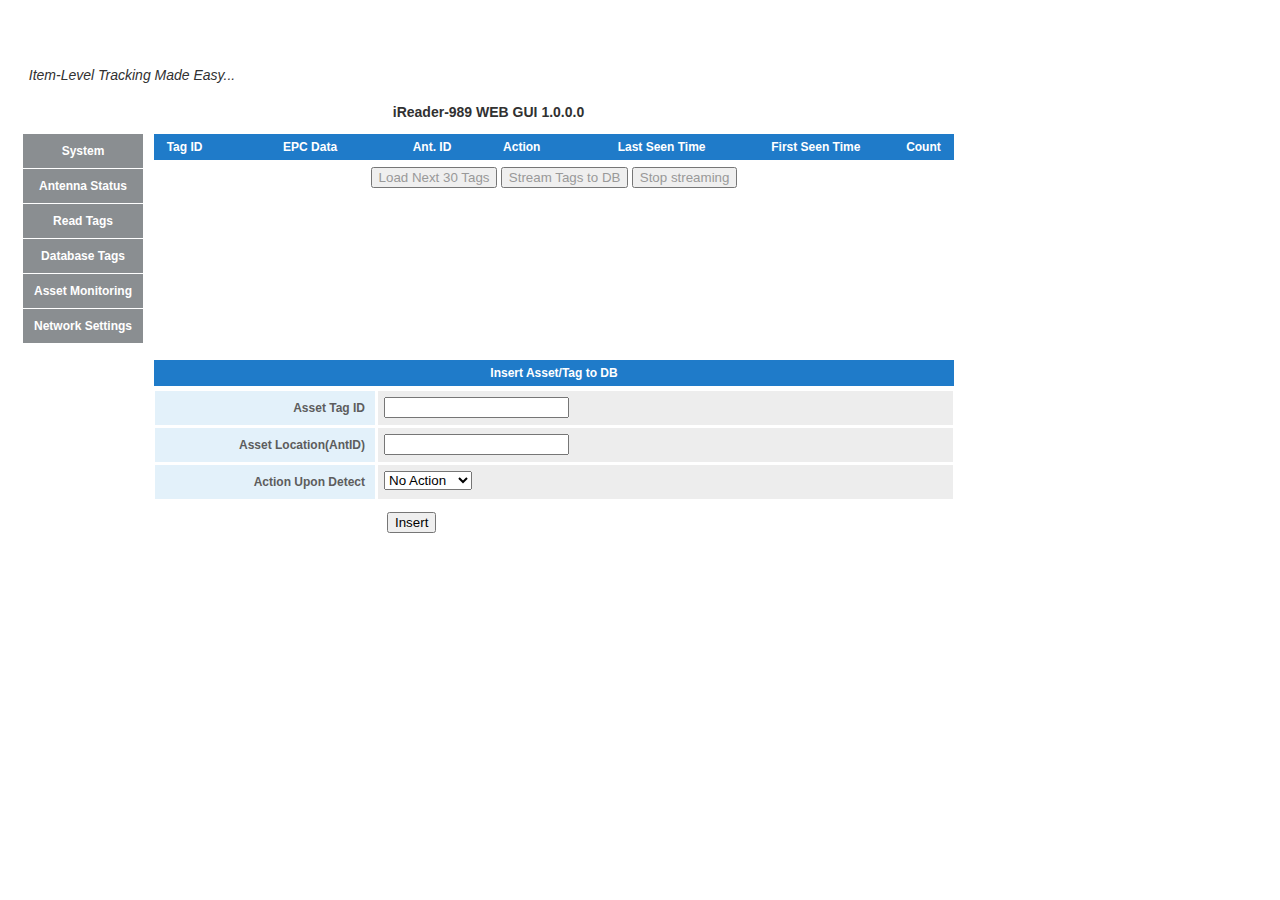
==== www/html/asset.html @ 1f52c1c0 "Create asset.html" ====
<!DOCTYPE html PUBLIC "-//W3C//DTD XHTML 1.0 Transitional//EN" "http://www.w3.org/TR/xhtml1/DTD/xhtml1-transitional.dtd">
<html xmlns="http://www.w3.org/1999/xhtml">
<head>
<meta http-equiv="Content-Type" content="text/html; charset=UTF-8" />
<title>Untitled Document</title>
<link rel=stylesheet href="style.css" type="text/css" />
</head>

<body id="asset">

<form action="wan.htm" method="get">
 <table class="c" cellspacing="0" cellpadding="0">
	<tr>
    	<td class="head" colspan="2">&nbsp;&nbsp;Item-Level Tracking Made Easy...</td>
    </tr>
	<tr>
    	<td colspan="2" class="pgtitle">iReader-989 WEB GUI 1.0.0.0</td>
    </tr>
    <tr>
    	<td valign="top">
        	<ul>
            <li><a href="sysinfo.html" id="sysinfo">System</a></li>
            <li><a href="antenna.html" id="antenna">Antenna Status</a></li>
            <li><a href="taginfo.html" id="taginfo">Read Tags</a></li>
            <li><a href="tagdb.html" id="tagdb">Database Tags</a></li>
            <li><a href="asset.html" id="asset">Asset Monitoring</a></li>
            <li><a href="network.html" id="network">Network Settings</a></li>			
            </ul>
        </td>
        <td>
        	<table class="b" id="ant_table" cellspacing="0" cellpadding="0">
            	<tr>
                	<th style="width:7%">Tag ID</th>
					<th style="width:25%">EPC Data</th>
					<th style="width:6%">Ant. ID</th>
					<th style="width:16%">Action</th>					
					<th style="width:20%">Last Seen Time</th>
					<th style="width:20%">First Seen Time</th>					
					<th style="width:7%">Count</th>					
				</tr>		
            </table>
        	<table class="b" cellspacing="0" cellpadding="0">
				<tr>			
					<td>
						<input type=button style="{width:120px;}" value="Load Next 30 Tags" onClick="LoadDBTag()" />
						<input type=button style="{width:120px;}" value="Stream Tags to DB" onClick="startTagInfoDB()" />
						<input type=button style="{width:120px;}" value="Stop streaming" onClick="stopTagInfoDB()" />
					</td>
                </tr>			
             </table>			
        </td>
    </tr>
</table>
</form>

<form action="/cgi-bin/sse.cgi?inserttag" method="post">
<table cellspacing="0" cellpadding="0">
    <tr>
    	<td valign="top">
        	<ul>
				<li hidden><a href="upload.html" id="upload">Upgrade Softwa</a></li>
            </ul>
        </td>
        <td>
        	<table cellspacing="0" cellpadding="0">
            	<tr>
                	<th colspan="2">Insert Asset/Tag to DB</th>
				</tr>
            	<tr>
                    <td class="label">Asset Tag ID</label></td>
					<td class="input" ><input type="text" name="tagval" id="tagvalid" </td>
                </tr>
                <tr>
                    <td class="label">Asset Location(AntID)</td>
                    <td class="input"><input type="text" name="antloc" id="antlocid"></td>
                </tr>
                <tr>
                    <td class="label">Action Upon Detect</td>
                    <td class="input">
						<select name="action" id="actionid" size="0">
							<option value="0">No Action</option>
							<option value="1">Open Gate</option>
							<option value="2">Beep</option>
						</select>
					</td>
                </tr>					
                <tr>
                    <td></td>
                    <td class="submit"><input type="submit" value="Insert" name="submit" style="color: black;></td>
                </tr>		
            </table>
        </td>
    </tr>	
</table>
</form>

<script>

var tagCount = 0; 
function DisplayDBTag(tagInfo)
{
	var atable = document.getElementById("ant_table");
	var trow;
	var cell;
	
	const [tagid, epcData, antid, rssi, lasttimeSeen, firstseentime, seencnt] = tagInfo.split('~');
 
	// for (tbl_row = 1; tbl_row <= 2; tbl_row++)
	tbl_row = tagCount + 1;
	{
		trow = atable.insertRow(tbl_row);
		if ( tbl_row == 0 || (tbl_row && !(tbl_row%2)))
		{
			trow.style.backgroundColor = "#cbccc6";
		}
		else
		{
			trow.style.backgroundColor = "#DFEFE9";	
		}

		cell = trow.insertCell(0);
		cell.innerHTML = tagid;
		cell = trow.insertCell(1);
		cell.innerHTML = epcData;
		cell = trow.insertCell(2);
		cell.innerHTML = antid;
		cell = trow.insertCell(3);
		cell.innerHTML = rssi;
		cell = trow.insertCell(4);
		cell.innerHTML = lasttimeSeen;		
		cell = trow.insertCell(5);
		cell.innerHTML = firstseentime;
		cell = trow.insertCell(6);
		cell.innerHTML = seencnt;		
	}
	tagCount++;
}

function LoadDBTag()
 { 
  var xhttp = new XMLHttpRequest();
  xhttp.onreadystatechange = function() {
    if (this.readyState == 4 && this.status == 200) {
	  var arrStr = this.responseText.split(/[;]/);
	   for (var i = 0; i < arrStr.length; i++)
	   {
      		DisplayDBTag(arrStr[i]);
	   }
    }
  }
  xhttp.open("GET", "cgi-bin/execgi-bin.cgi?seltag=1-"+tagCount, true);
  xhttp.send();
 }
 
 var isOpenDB = false;
 function startTagInfoDB()
{
	//if (isOpenDB == true)
	//{
	//	return;
	//}

  var xhttp = new XMLHttpRequest();
  xhttp.onreadystatechange = function() {
    if (this.readyState == 4 && this.status == 200) {
         // do nothing
    }
  }
  xhttp.open("GET", "cgi-bin/execgi-bin.cgi?readtag=2", true);
  xhttp.send();
   isOpenDB = true;
}

function stopTagInfoDB()
{
	//if (isOpenDB == false)
	//{
	//	return;
	//}

  var xhttp = new XMLHttpRequest();
  xhttp.onreadystatechange = function() {
    if (this.readyState == 4 && this.status == 200) {
         // do nothing
    }
  }
  xhttp.open("GET", "cgi-bin/execgi-bin.cgi?readtag=3", true);
  xhttp.send();
  isOpenDB = false;
  

}		

  // tablea.rows[5].cells[10].innerHTML='&#128225;<b>ANT</b>';
  //alert("Table row inserted end!");
  //var tagInfo = '0123456789abcdef01234567~Feb 2 2020 12:30:14';
  //var tagInfo1 = '0123456789abcdef01234567~Feb 2 2020 12:30:24';
  //var tagInfo2 = '0123456789abcdef01234568~Feb 2 2020 12:30:34';
  //var tagInfo3 = '0123456789abcdef01234568~Feb 2 2020 12:30:44'; 
  //var tagInfo4 = '0123456789abcdef01234567~Feb 2 2020 12:30:54';  
  //displayTagInfo(tagInfo);
  //displayTagInfo(tagInfo1);
  //displayTagInfo(tagInfo2);
 //displayTagInfo(tagInfo3); 
 //displayTagInfo(tagInfo4);   
  //loadAntennaMap();
  //startTagInfoSSe();
</script>

</body>
</html>
---- www/html/style.css ----
form {
	margin-bottom: 10px;
}

body {
	background: #FFF;
	font-family: Arial, Helvetica, sans-serif;
	font-size: 12px;
	margin: 0 0 30px 0;
}
table {
	border: 0;
	width: 800px;
	padding: 0;
	margin: 0;
}

table.b {
	border: 0px;
	width: 800px;
	padding: 0px;
	margin: 0;
	table-layout: fixed;
}

table.c {
	border: 0px;
	width: 800px;
	padding: 0px;
	margin: 0;
}

td {
	vertical-align: top;
	text-align: center;
	border: 1px solid white;
	font-size: 12px;
	padding: 2px;
}
td.head {
	background: url(img/rfidspan.png) no-repeat 10px 10px;
	width: 218px;
	height: 20px;
	color: #313131;
	text-align: left;
	font-size: 14px;
	font-style: italic;	
	padding: 66px 0 0 20px;;
}
th {
	background: #1F7BC9;
	color: #FFF;
	padding: 6px;
	font-size: 12px;
	border-bottom: 4px solid #FFF;
}
td.pgtitle {
	font-weight: bold;
	color: #313131;
	font-size: 14px;
	padding: 15px 0 10px 20px;
}
td.label {
	background: #e3f1fa;
	width: 200px;
	text-align: right;
	padding: 10px;
	color: #5d5d5d;
	font-weight: bold;
	border-bottom: 2px solid #FFFFFF;
}
td.labelL {
	background: #e3f1fa;
	width: 173px;
	text-align: left;
	padding: 10px;
	color: #313131;
	font-weight: bold;
	border-bottom: 2px solid #FFFFFF;
}
td.labelC {
	background: #e3f1fa;
	width: 173px;
	text-align: center;
	padding: 10px;
	color: #313131;
	font-weight: bold;
	border-bottom: 2px solid #FFFFFF;
}
td.labelv {
	background: #e3f1fa;
	width: 173px;
	text-align: left;
	padding: 10px;
	color: #5d5d5d;
	font-weight: bold;
	border-bottom: 2px solid #FFFFFF;
}
td.input {
	background: #EDEDED;
	text-align: left;
	padding: 6px;
	border-bottom: 2px solid #FFF;
	border-left: 2px solid #FFF;
}
td.display {
	background: #e3f1fa;
	text-align: left;
	height: 26px;
	color: #5d5d5d;
	font-weight: bold;
	border-bottom: 1px solid #FFFFFF;
}
.submit {
	background: #FFF;
	padding: 10px;
		text-align: left;
}
input {
	color: #999;
}
ul {
	list-style-type: none;
	padding: 0 5px 0 20px;
	margin: 0;
	width: 120px;
}
ul li {
	background-color: #8A8E91;
	border-bottom: 1px solid #FFF;
}
ul li a:link, ul li a:visited {
	color: #FFFFFF;
	font-weight: bold;
	display: block;
	text-decoration: none;
	padding: 10px;
}
ul li a:hover, ul li a:active {
	color: #000;
	text-decoration: none;
	background: #CCC
}
body#sysinfo a#sysinfo, body#taginfo a#taginfo,
body#antenna a#antenna, body#tagdb a#tagdb,
body#lan a#lan, body#wan a#wan, 
body#password a#password,
body#dhcpserver a#dhcpserver, 
body#portforwarding a#portforwarding,
body#ddns a#ddns, body#systeminfo
a#systeminfo, body#logs a#logs,
body#savesettings a#savesettings,
body#reboot a#reboot {
	background: #CCC;
	color: #000;
}
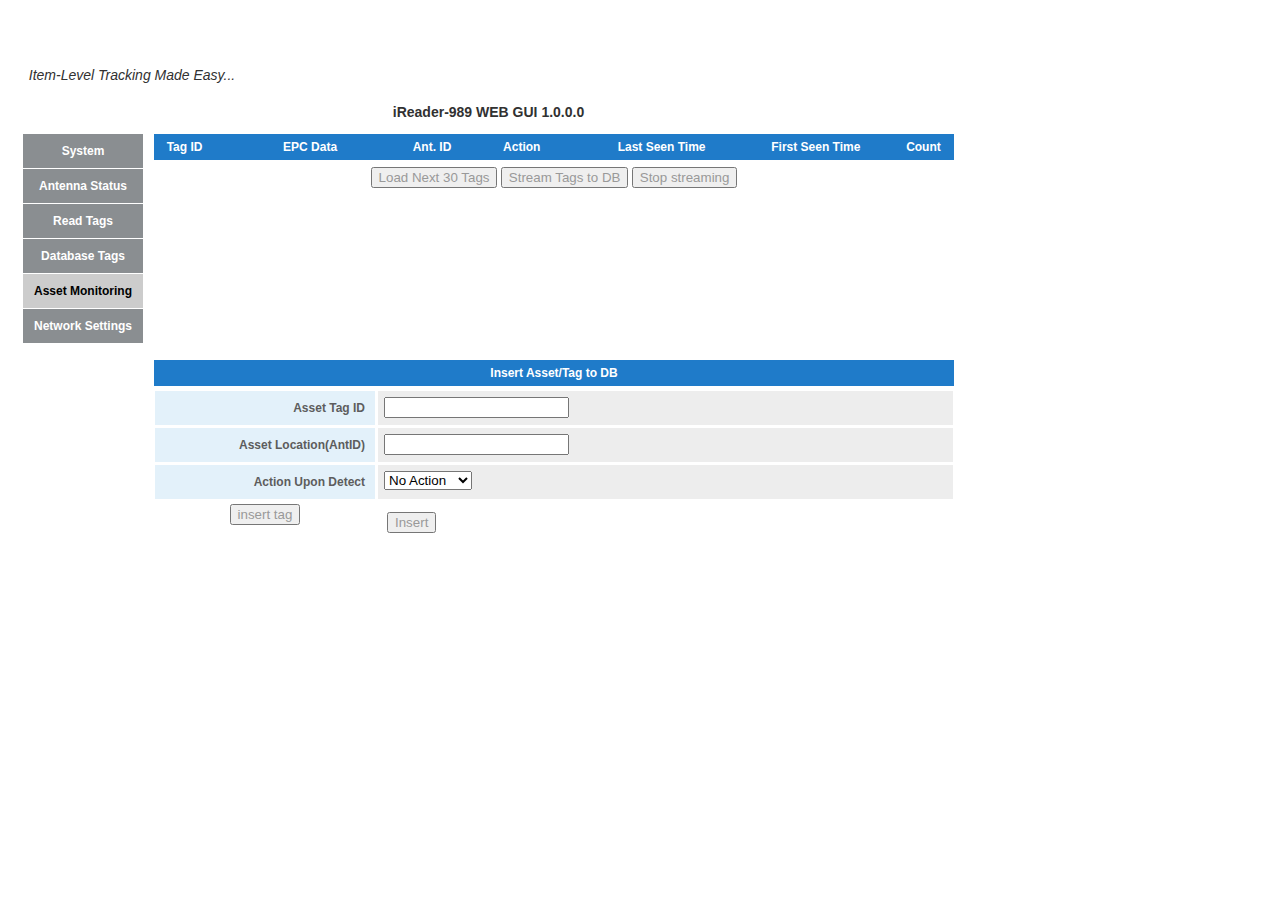
==== commit 6d30cd7c: "Update asset.html" ====
--- a/www/html/asset.html
+++ b/www/html/asset.html
@@ -85,8 +85,8 @@
 					</td>
                 </tr>					
                 <tr>
-                    <td></td>
-                    <td class="submit"><input type="submit" value="Insert" name="submit" style="color: black;></td>
+                    <td ><input type=button style="{width:120px;}" value="insert tag" onClick="insertEPC()" /></td>
+                    <td class="submit"><input type="submit" value="Insert" name="submit" style="color:black></td>
                 </tr>		
             </table>
         </td>
@@ -95,6 +95,17 @@
 </form>
 
 <script>
+
+function insertEPC()
+{
+	var data = new FormData();
+	data.set('Foo',1)
+	data.set('Bar','boo')
+
+	var request = new XMLHttpRequest();
+	request.open("POST", "/cgi-bin/sse.cgi?inserttag", true);
+	request.send(data)
+}
 
 var tagCount = 0; 
 function DisplayDBTag(tagInfo)
--- a/www/html/style.css
+++ b/www/html/style.css
@@ -143,6 +143,7 @@
 }
 body#sysinfo a#sysinfo, body#taginfo a#taginfo,
 body#antenna a#antenna, body#tagdb a#tagdb,
+body#asset a#asset, body#network a#network,
 body#lan a#lan, body#wan a#wan, 
 body#password a#password,
 body#dhcpserver a#dhcpserver, 
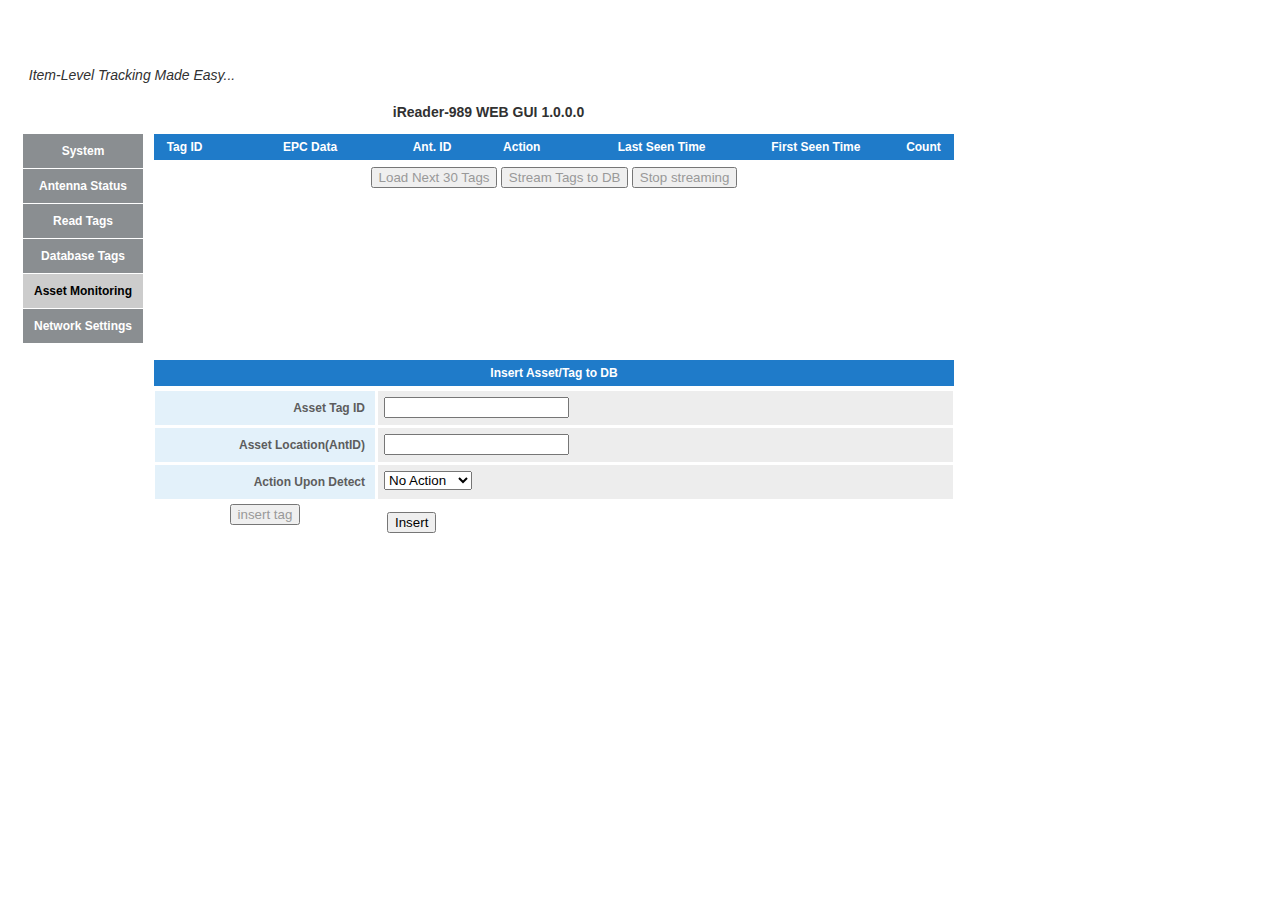
==== commit ec4bfce3: "Update asset.html" ====
--- a/www/html/asset.html
+++ b/www/html/asset.html
@@ -86,7 +86,7 @@
                 </tr>					
                 <tr>
                     <td ><input type=button style="{width:120px;}" value="insert tag" onClick="insertEPC()" /></td>
-                    <td class="submit"><input type="submit" value="Insert" name="submit" style="color:black></td>
+                    <td class="submit"><input type="submit" value="Insert" name="submit" style="color:black"></td>
                 </tr>		
             </table>
         </td>
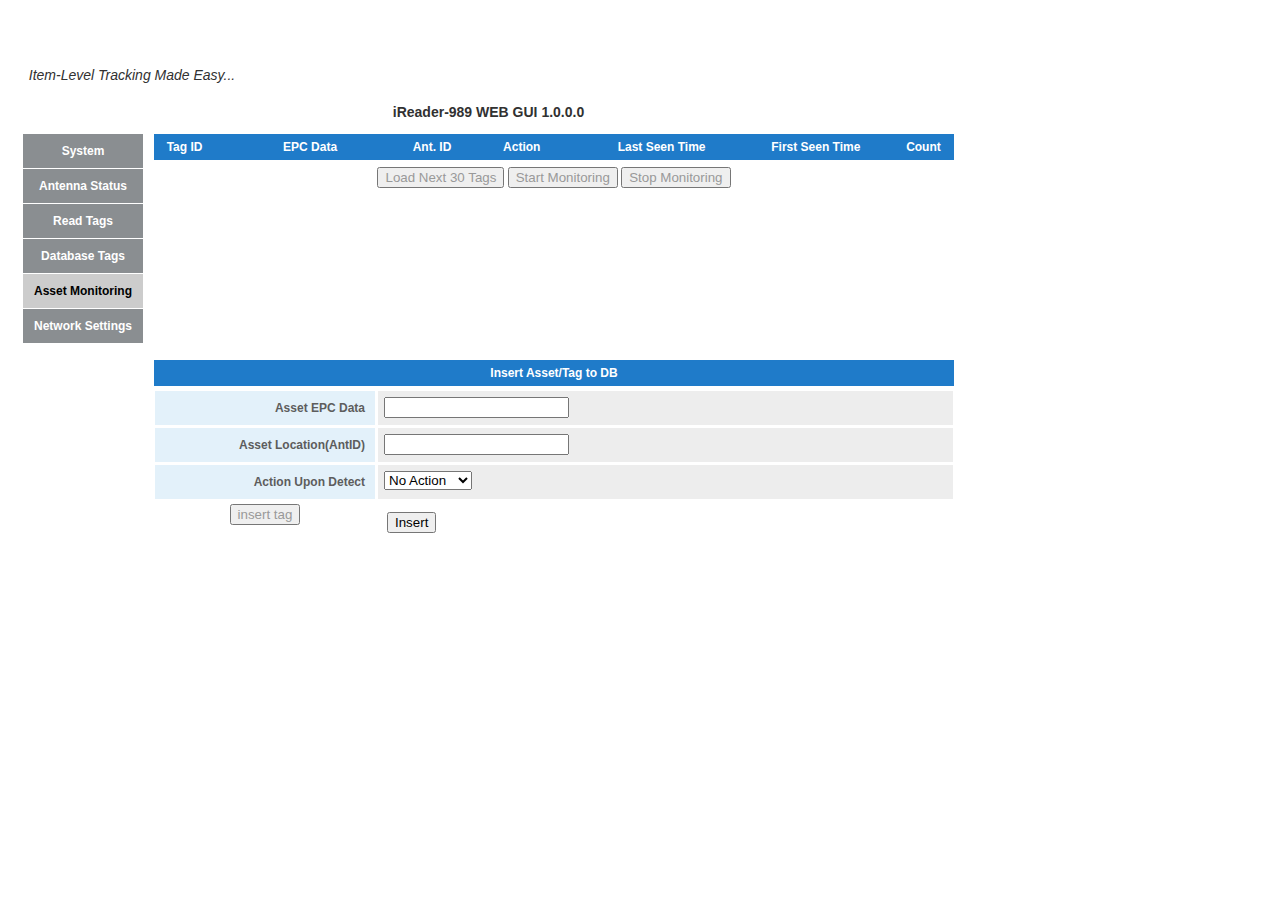
==== commit a0153917: "Update asset.html" ====
--- a/www/html/asset.html
+++ b/www/html/asset.html
@@ -8,7 +8,7 @@
 
 <body id="asset">
 
-<form action="wan.htm" method="get">
+<form action="asset.htm" method="get">
  <table class="c" cellspacing="0" cellpadding="0">
 	<tr>
     	<td class="head" colspan="2">&nbsp;&nbsp;Item-Level Tracking Made Easy...</td>
@@ -43,8 +43,8 @@
 				<tr>			
 					<td>
 						<input type=button style="{width:120px;}" value="Load Next 30 Tags" onClick="LoadDBTag()" />
-						<input type=button style="{width:120px;}" value="Stream Tags to DB" onClick="startTagInfoDB()" />
-						<input type=button style="{width:120px;}" value="Stop streaming" onClick="stopTagInfoDB()" />
+						<input type=button style="{width:120px;}" value="Start Monitoring" onClick="startTagInfoDB()" />
+						<input type=button style="{width:120px;}" value="Stop Monitoring" onClick="stopTagInfoDB()" />						
 					</td>
                 </tr>			
              </table>			
@@ -53,7 +53,7 @@
 </table>
 </form>
 
-<form action="/cgi-bin/sse.cgi?inserttag" method="post">
+<form action="/cgi-bin/execgi-bin.cgi?inserttag" method="post">
 <table cellspacing="0" cellpadding="0">
     <tr>
     	<td valign="top">
@@ -67,7 +67,7 @@
                 	<th colspan="2">Insert Asset/Tag to DB</th>
 				</tr>
             	<tr>
-                    <td class="label">Asset Tag ID</label></td>
+                    <td class="label">Asset EPC Data</label></td>
 					<td class="input" ><input type="text" name="tagval" id="tagvalid" </td>
                 </tr>
                 <tr>
@@ -159,7 +159,7 @@
 	   }
     }
   }
-  xhttp.open("GET", "cgi-bin/execgi-bin.cgi?seltag=1-"+tagCount, true);
+  xhttp.open("GET", "cgi-bin/execgi-bin.cgi?seltag=2-"+tagCount, true);
   xhttp.send();
  }
  
@@ -177,7 +177,7 @@
          // do nothing
     }
   }
-  xhttp.open("GET", "cgi-bin/execgi-bin.cgi?readtag=2", true);
+  xhttp.open("GET", "cgi-bin/execgi-bin.cgi?readtag=4", true);
   xhttp.send();
    isOpenDB = true;
 }
@@ -195,7 +195,7 @@
          // do nothing
     }
   }
-  xhttp.open("GET", "cgi-bin/execgi-bin.cgi?readtag=3", true);
+  xhttp.open("GET", "cgi-bin/execgi-bin.cgi?readtag=5", true);
   xhttp.send();
   isOpenDB = false;
   
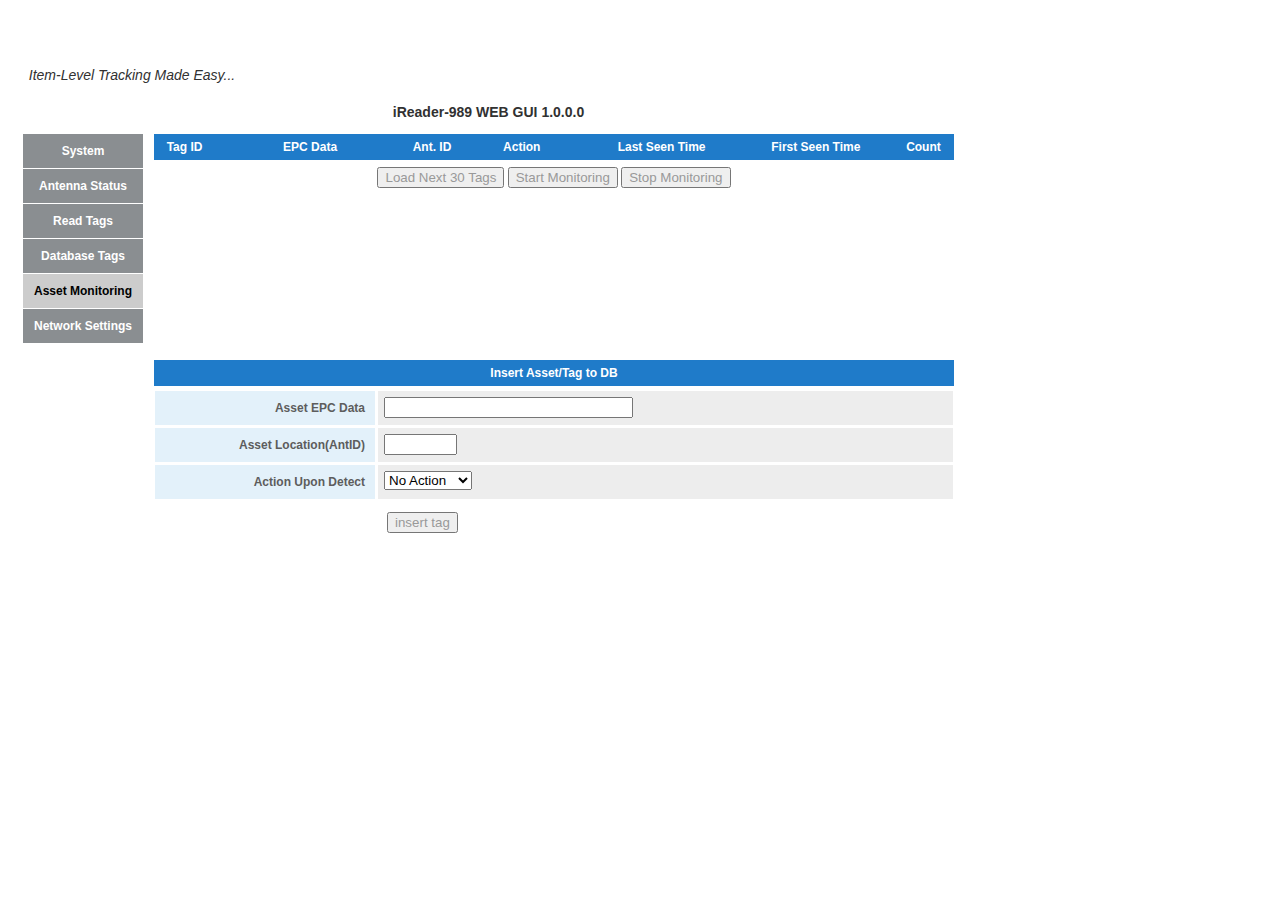
==== commit cb869880: "Update asset.html" ====
--- a/www/html/asset.html
+++ b/www/html/asset.html
@@ -68,11 +68,11 @@
 				</tr>
             	<tr>
                     <td class="label">Asset EPC Data</label></td>
-					<td class="input" ><input type="text" name="tagval" id="tagvalid" </td>
+					<td class="input" ><input type="text" name="tagval" id="tagvalid" size="28" </td>
                 </tr>
                 <tr>
                     <td class="label">Asset Location(AntID)</td>
-                    <td class="input"><input type="text" name="antloc" id="antlocid"></td>
+                    <td class="input"><input type="text" name="antloc" id="antlocid" size="6"></td>
                 </tr>
                 <tr>
                     <td class="label">Action Upon Detect</td>
@@ -85,9 +85,10 @@
 					</td>
                 </tr>					
                 <tr>
-                    <td ><input type=button style="{width:120px;}" value="insert tag" onClick="insertEPC()" /></td>
-                    <td class="submit"><input type="submit" value="Insert" name="submit" style="color:black"></td>
-                </tr>		
+					<td></td>
+                    <td class="submit"><input type=button style="{width:120px;}" value="insert tag" onClick="insertEPC(this.form)" /></td>
+                    <!-- <td class="submit"><input type="submit" value="Insert" name="submit" style="color:black"></td> -->
+	                </tr>		
             </table>
         </td>
     </tr>	
@@ -96,15 +97,32 @@
 
 <script>
 
-function insertEPC()
-{
-	var data = new FormData();
-	data.set('Foo',1)
-	data.set('Bar','boo')
-
-	var request = new XMLHttpRequest();
-	request.open("POST", "/cgi-bin/sse.cgi?inserttag", true);
-	request.send(data)
+function insertEPC(thform)
+{
+	//var data = new FormData();
+	//data.set('Foo',1)
+	//data.set('Bar','boo')
+
+	//var request = new XMLHttpRequest();
+	//request.open("POST", "/cgi-bin/sse.cgi?inserttag", true);
+	//request.send(data)
+	var xhttp = new XMLHttpRequest();
+  	xhttp.onreadystatechange = function() {
+    	if (this.readyState == 4 && this.status == 200) {
+			//document.getElementById("result").innerHTML = this.responseText;
+			alert("Insert Tag " + this.responseText);
+    	}
+  	}
+	var antid;
+	antid = thform.antloc.value;
+	var e = document.getElementById("actionid");
+	var action = e.options[e.selectedIndex].value;
+	var epc = thform.tagval.value;
+
+	//alert(antid + power);
+	// alert("cgi-bin/execgi-bin.cgi?inserttag&"+epc+"&"+antid+"&"+action);
+  	xhttp.open("GET", "cgi-bin/execgi-bin.cgi?inserttag&"+epc+"&"+antid+"&"+action, true);
+  	xhttp.send();	
 }
 
 var tagCount = 0; 
@@ -159,7 +177,8 @@
 	   }
     }
   }
-  xhttp.open("GET", "cgi-bin/execgi-bin.cgi?seltag=2-"+tagCount, true);
+  // xhttp.open("GET", "cgi-bin/execgi-bin.cgi?seltag=2-"+tagCount, true);
+  xhttp.open("GET", "cgi-bin/execgi-bin.cgi?seltag&1&"+tagCount, true);
   xhttp.send();
  }
  
@@ -177,7 +196,7 @@
          // do nothing
     }
   }
-  xhttp.open("GET", "cgi-bin/execgi-bin.cgi?readtag=4", true);
+  xhttp.open("GET", "cgi-bin/execgi-bin.cgi?startmonitor", true);
   xhttp.send();
    isOpenDB = true;
 }
@@ -195,7 +214,7 @@
          // do nothing
     }
   }
-  xhttp.open("GET", "cgi-bin/execgi-bin.cgi?readtag=5", true);
+  xhttp.open("GET", "cgi-bin/execgi-bin.cgi?stoptmonitor", true);
   xhttp.send();
   isOpenDB = false;
   
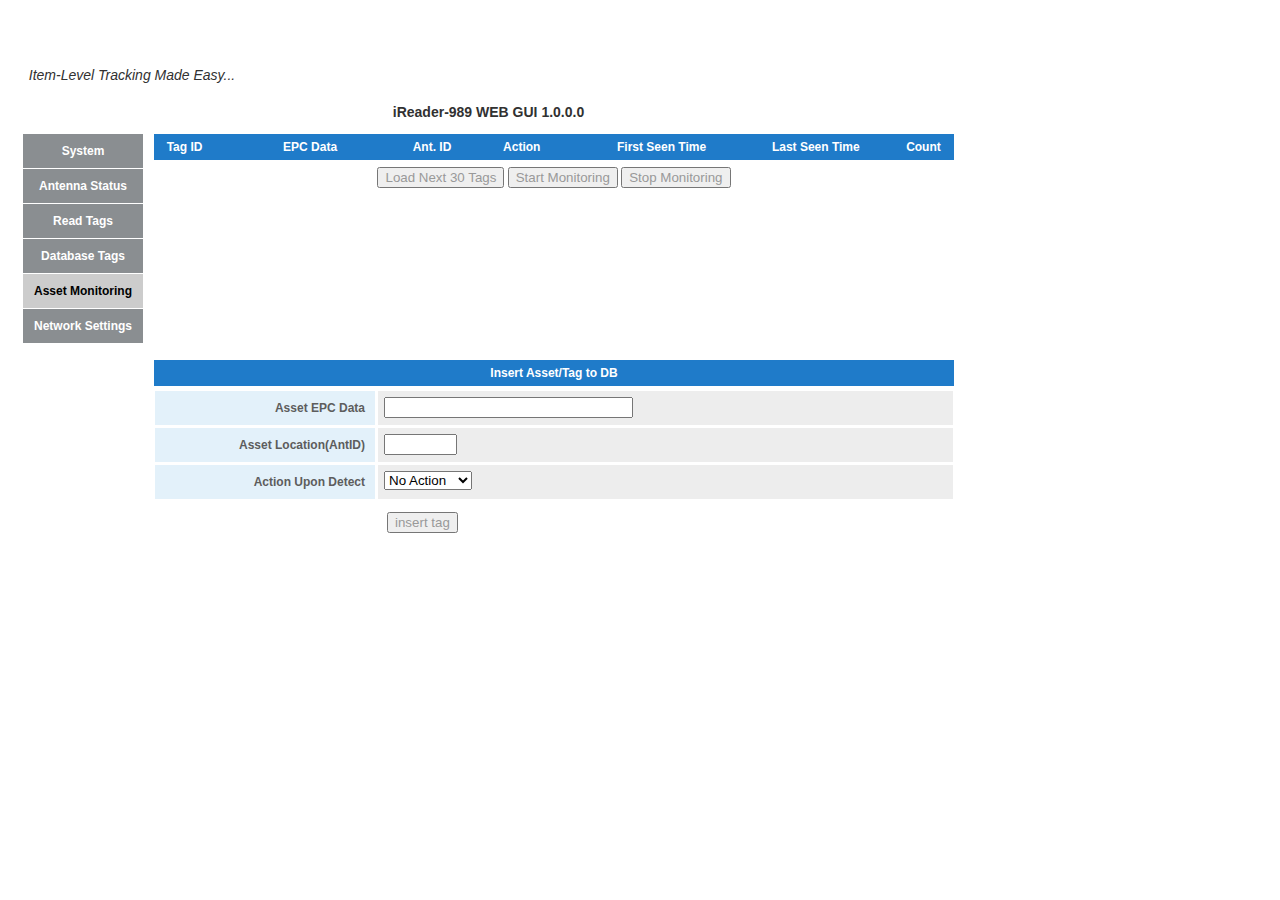
==== commit de44b289: "Update asset.html" ====
--- a/www/html/asset.html
+++ b/www/html/asset.html
@@ -34,8 +34,8 @@
 					<th style="width:25%">EPC Data</th>
 					<th style="width:6%">Ant. ID</th>
 					<th style="width:16%">Action</th>					
-					<th style="width:20%">Last Seen Time</th>
-					<th style="width:20%">First Seen Time</th>					
+					<th style="width:20%">First Seen Time</th>
+					<th style="width:20%">Last Seen Time</th>					
 					<th style="width:7%">Count</th>					
 				</tr>		
             </table>
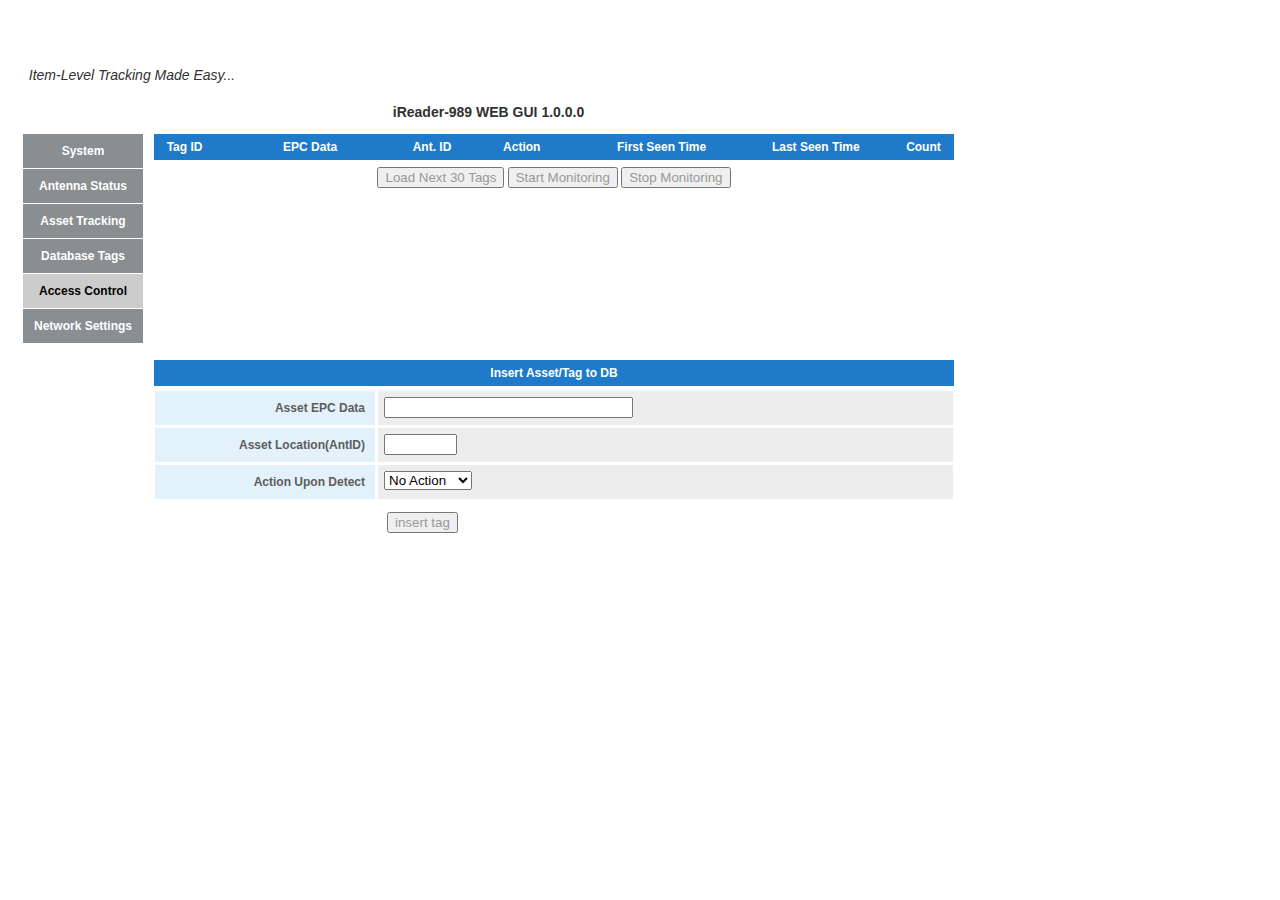
==== commit 1f7575ec: "Update asset.html" ====
--- a/www/html/asset.html
+++ b/www/html/asset.html
@@ -21,9 +21,9 @@
         	<ul>
             <li><a href="sysinfo.html" id="sysinfo">System</a></li>
             <li><a href="antenna.html" id="antenna">Antenna Status</a></li>
-            <li><a href="taginfo.html" id="taginfo">Read Tags</a></li>
+            <li><a href="taginfo.html" id="taginfo">Asset Tracking</a></li>
             <li><a href="tagdb.html" id="tagdb">Database Tags</a></li>
-            <li><a href="asset.html" id="asset">Asset Monitoring</a></li>
+            <li><a href="asset.html" id="asset">Access Control</a></li>
             <li><a href="network.html" id="network">Network Settings</a></li>			
             </ul>
         </td>
